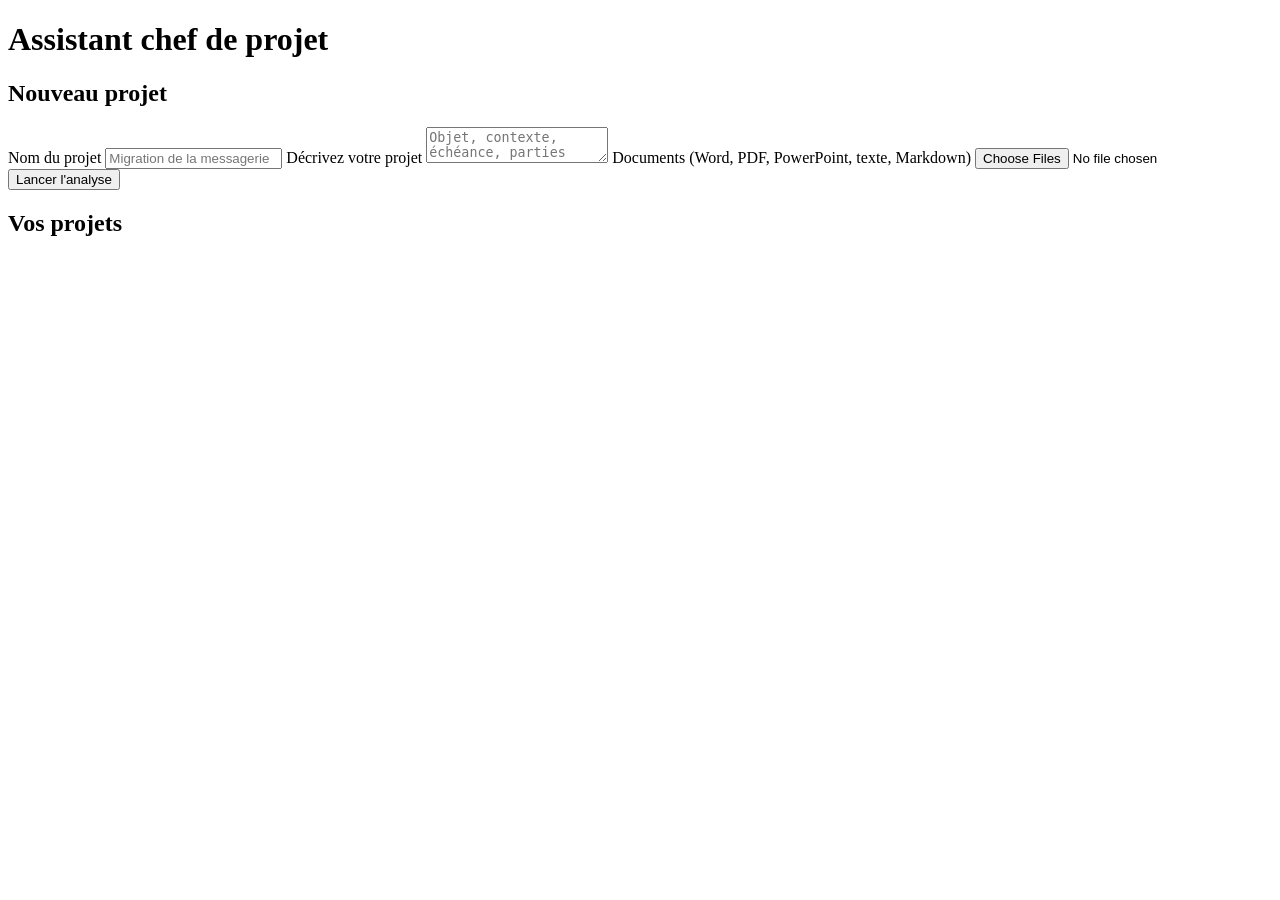
==== app/static/index.html @ 6e2fb0d0 "feat: first ui with dashboard and project configuration" ====
<!DOCTYPE html>
<html lang="fr">
<head>
  <meta charset="utf-8">
  <meta name="viewport" content="width=device-width, initial-scale=1">
  <title>Assistant chef de projet</title>
  <link rel="stylesheet" href="/static/style.css">
</head>
<body>
  <header>
    <h1>Assistant chef de projet</h1>
  </header>
  <main>
    <div class="carte">
      <h2>Nouveau projet</h2>
      <form id="form-creation">
        <label for="nom">Nom du projet</label>
        <input type="text" id="nom" name="nom" required placeholder="Migration de la messagerie">
        <label for="description">Décrivez votre projet</label>
        <textarea id="description" name="description" required
          placeholder="Objet, contexte, échéance, parties prenantes... tout ce que vous savez déjà."></textarea>
        <label for="fichiers">Documents (Word, PDF, PowerPoint, texte, Markdown)</label>
        <input type="file" id="fichiers" name="fichiers" multiple>
        <button type="submit" id="btn-creer">Lancer l'analyse</button>
      </form>
      <div id="statut-creation"></div>
    </div>
    <div class="carte">
      <h2>Vos projets</h2>
      <ul class="projet-liste" id="liste-projets"></ul>
    </div>
  </main>
  <script>
    async function chargerProjets() {
      const r = await fetch('/api/projets');
      const data = await r.json();
      const ul = document.getElementById('liste-projets');
      ul.innerHTML = '';
      if (!data.projets.length) {
        ul.innerHTML = '<li><span class="cout">Aucun projet pour l\'instant.</span></li>';
        return;
      }
      for (const p of data.projets) {
        const li = document.createElement('li');
        li.innerHTML = `<a href="/projet/${p.id}">${p.nom || p.id}</a> <span class="badge">${p.etape}</span>`;
        ul.appendChild(li);
      }
    }

    document.getElementById('form-creation').addEventListener('submit', async (e) => {
      e.preventDefault();
      const btn = document.getElementById('btn-creer');
      const statut = document.getElementById('statut-creation');
      btn.disabled = true;
      statut.innerHTML = '<div class="spinner">Pré-analyse en cours (cela peut prendre quelques minutes)...</div>';
      const fd = new FormData();
      fd.append('nom', document.getElementById('nom').value);
      fd.append('description', document.getElementById('description').value);
      for (const f of document.getElementById('fichiers').files) fd.append('fichiers', f);
      try {
        const r = await fetch('/api/projets', { method: 'POST', body: fd });
        const data = await r.json();
        if (!r.ok) throw new Error(data.detail || r.statusText);
        window.location.href = '/projet/' + data.id;
      } catch (err) {
        statut.innerHTML = `<div class="erreur">${err.message}</div>`;
        btn.disabled = false;
      }
    });

    chargerProjets();
  </script>
</body>
</html>
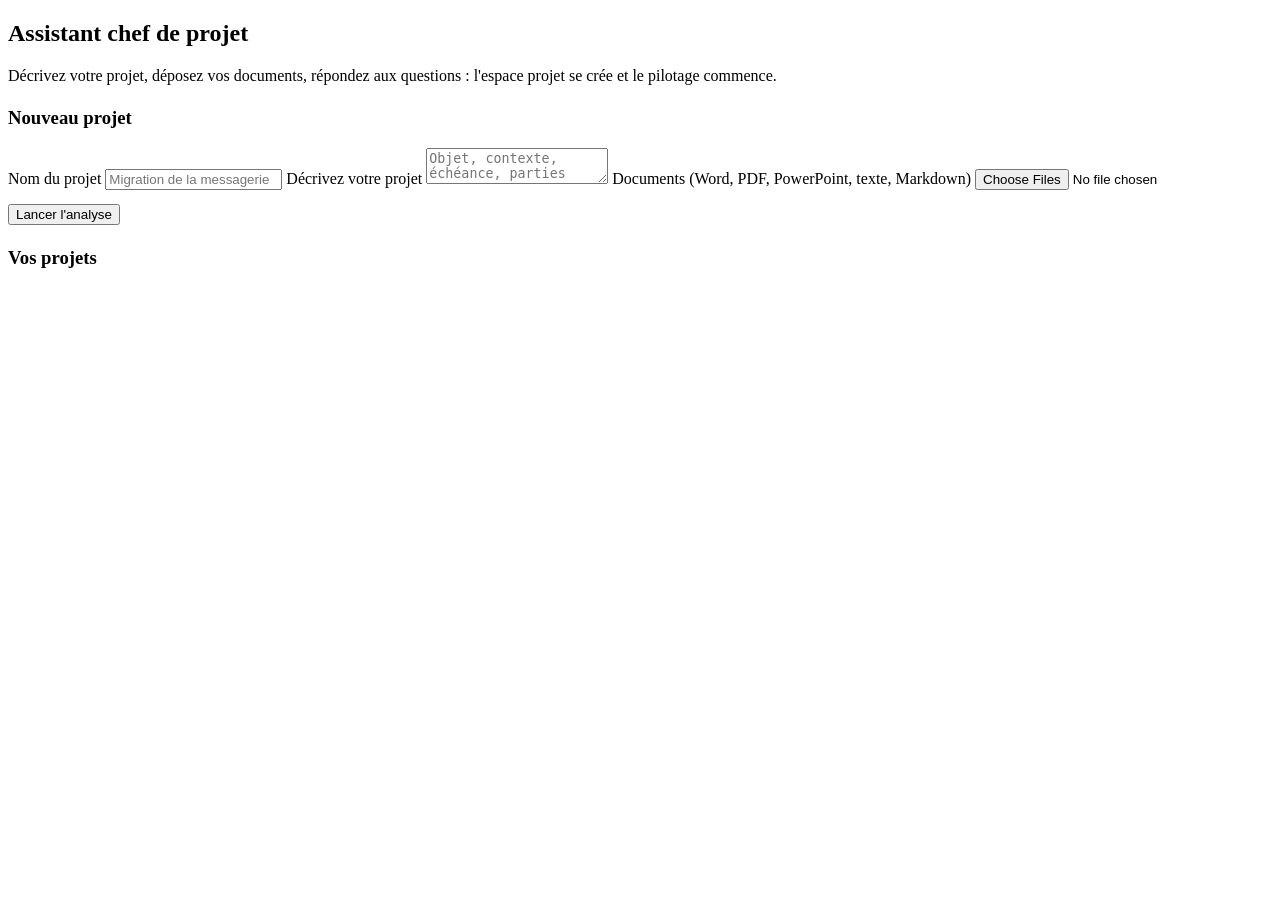
==== commit c36a7cd8: "feat: redesigning the ui and basic doc" ====
--- a/app/static/index.html
+++ b/app/static/index.html
@@ -4,32 +4,33 @@
   <meta charset="utf-8">
   <meta name="viewport" content="width=device-width, initial-scale=1">
   <title>Assistant chef de projet</title>
-  <link rel="stylesheet" href="/static/style.css">
+  <link rel="stylesheet" href="/static/css/app.css">
 </head>
 <body>
-  <header>
-    <h1>Assistant chef de projet</h1>
-  </header>
-  <main>
-    <div class="carte">
-      <h2>Nouveau projet</h2>
+  <div class="accueil">
+    <div class="hero" style="margin-bottom:22px">
+      <h2>Assistant chef de projet</h2>
+      <p>Décrivez votre projet, déposez vos documents, répondez aux questions : l'espace projet se crée et le pilotage commence.</p>
+    </div>
+    <div class="card" style="margin-bottom:22px">
+      <h3>Nouveau projet</h3>
       <form id="form-creation">
         <label for="nom">Nom du projet</label>
-        <input type="text" id="nom" name="nom" required placeholder="Migration de la messagerie">
+        <input type="text" id="nom" required placeholder="Migration de la messagerie">
         <label for="description">Décrivez votre projet</label>
-        <textarea id="description" name="description" required
-          placeholder="Objet, contexte, échéance, parties prenantes... tout ce que vous savez déjà."></textarea>
+        <textarea id="description" required placeholder="Objet, contexte, échéance, parties prenantes..."></textarea>
         <label for="fichiers">Documents (Word, PDF, PowerPoint, texte, Markdown)</label>
-        <input type="file" id="fichiers" name="fichiers" multiple>
-        <button type="submit" id="btn-creer">Lancer l'analyse</button>
+        <input type="file" id="fichiers" multiple>
+        <div style="margin-top:14px"><button type="submit" class="btn pri" id="btn-creer">Lancer l'analyse</button></div>
       </form>
       <div id="statut-creation"></div>
     </div>
-    <div class="carte">
-      <h2>Vos projets</h2>
-      <ul class="projet-liste" id="liste-projets"></ul>
+    <div class="card">
+      <h3>Vos projets</h3>
+      <ul class="plist" id="liste-projets"></ul>
     </div>
-  </main>
+  </div>
+  <div id="err"></div>
   <script>
     async function chargerProjets() {
       const r = await fetch('/api/projets');
@@ -37,22 +38,21 @@
       const ul = document.getElementById('liste-projets');
       ul.innerHTML = '';
       if (!data.projets.length) {
-        ul.innerHTML = '<li><span class="cout">Aucun projet pour l\'instant.</span></li>';
+        ul.innerHTML = '<li><span class="empty">Aucun projet pour l\'instant.</span></li>';
         return;
       }
       for (const p of data.projets) {
         const li = document.createElement('li');
-        li.innerHTML = `<a href="/projet/${p.id}">${p.nom || p.id}</a> <span class="badge">${p.etape}</span>`;
+        li.innerHTML = `<a href="/projet/${p.id}">${p.nom || p.id}</a> <span class="pill s-info"><b>${p.etape}</b></span>`;
         ul.appendChild(li);
       }
     }
-
     document.getElementById('form-creation').addEventListener('submit', async (e) => {
       e.preventDefault();
       const btn = document.getElementById('btn-creer');
       const statut = document.getElementById('statut-creation');
       btn.disabled = true;
-      statut.innerHTML = '<div class="spinner">Pré-analyse en cours (cela peut prendre quelques minutes)...</div>';
+      statut.innerHTML = '<div class="spinner">Pré-analyse en cours (quelques minutes)...</div>';
       const fd = new FormData();
       fd.append('nom', document.getElementById('nom').value);
       fd.append('description', document.getElementById('description').value);
@@ -67,7 +67,6 @@
         btn.disabled = false;
       }
     });
-
     chargerProjets();
   </script>
 </body>
